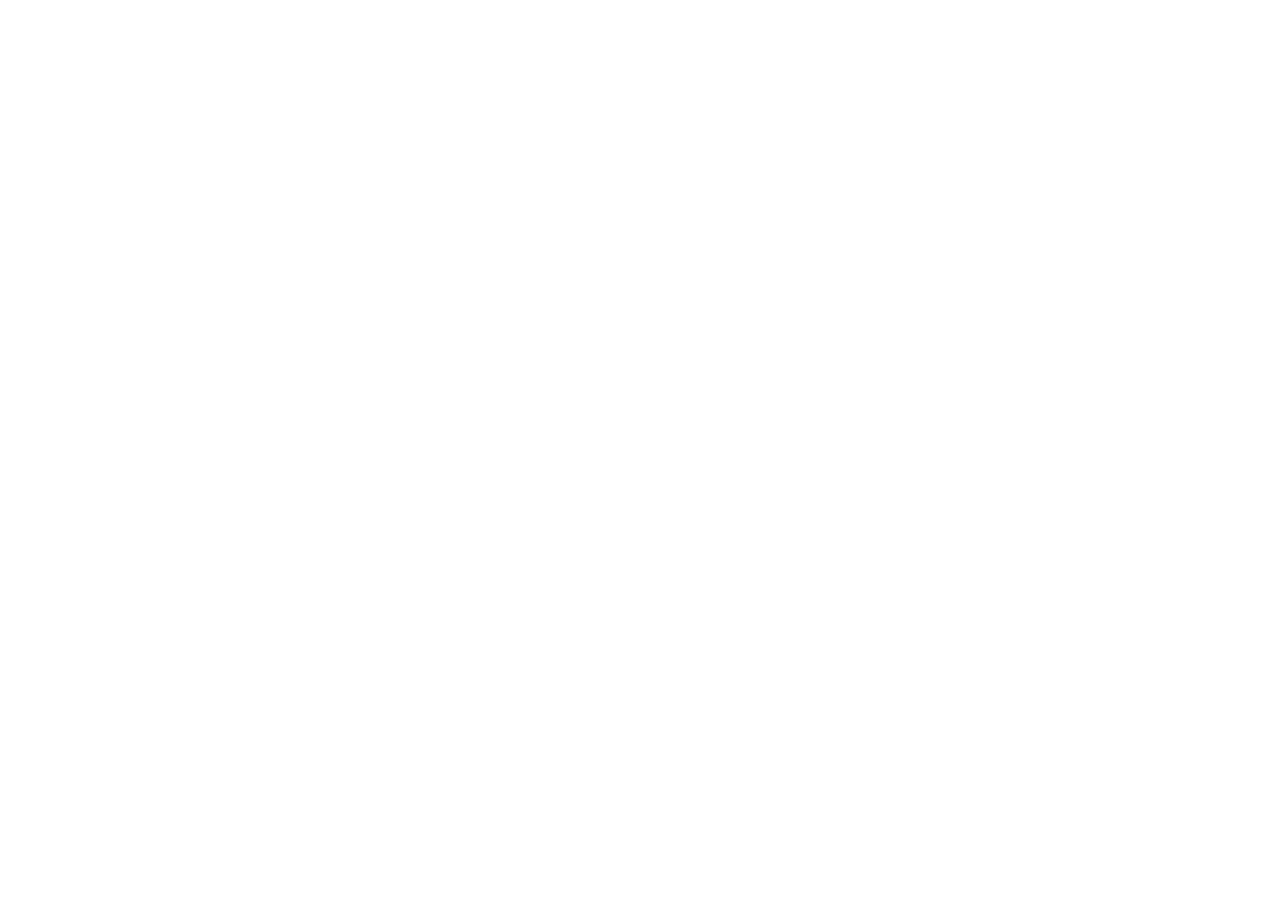
==== index.html @ dcfa7475 "Update index.html" ====
<html>

<head>
    <title>
        The Particle
    </title>
    <!--Responsive-->
    <meta name="viewport" content="width=device-width, initial-scal=1">
    <!--Bootstrap links-->
    <link rel="stylesheet" href="https://maxcdn.bootstrapcdn.com/bootstrap/3.4.0/css/bootstrap.min.css">
    <script src="https://ajax.googleapis.com/ajax/libs/jquery/3.4.1/jquery.min.js"></script>
    <script src="https://maxcdn.bootstrapcdn.com/bootstrap/3.4.0/js/bootstrap.min.js"></script>
    <!--Amatic SC, Google fonts link-->
    <link rel="shortcut icon" type="image/x-icon" href="image_2021_05_13T07_51_12_704Z.png">
    <link href="https://fonts.googleapis.com/css2?family=Amatic+SC&display=swap" rel="stylesheet">
    <!--Oswald, Google fonts link-->
    <link rel="preconnect" href="https://fonts.gstatic.com">
    <link href="https://fonts.googleapis.com/css2?family=Oswald:wght@200&display=swap" rel="stylesheet">

    <link href="style.css" rel="stylesheet">
</head>

<body>
    <style>
@media (prefers-color-scheme: dark){
    body{background-color:black; color:white;}}
        
        @media (prefers-color-scheme: light){
            body{
background-color:white; color:black;}}

    <nav class="navbar-inverse" style="position:sticky; top:0; z-index:99999;">
        <div class="navbar-header">
            <button type="button" class="navbar-toggle" data-toggle="collapse" data-target="#myNavbar">
                <span class="icon-bar"></span>
                <span class="icon-bar"></span>
                <span class="icon-bar"></span>
            </button>

            <a class="navbar-brand" href="#">The Particle</a>
        </div>

        <div class="collapse navbar-collapse" id="myNavbar">
            <ul class="nav navbar-nav">
                <li><a href="index.html">Home</a></li>
                <li><a href="ourteam.html">Our Team</a></li>
                <li><a href="ourarchive.html">Editions</a></li>
                <li><a href="contactus.html">Contact Us</a></li>

            </ul>

        </div>
    </nav>

    <section id="Particle" class="parallax-container">
        <div class="parallax-inner">

            <img src="logo.png">

            <h4>The Particle
            </h4>

            <h2>Because we're all a part of everything.</h2>

        </div>
    </section>
    <div id="margin">
        <section id="Disagreeing">

            <h1>the particle</h1>
            <h3>and stuff we do</h3>
            <p>some 400 word thing about the particle goes here-

            </p>
            <div style="background-color:#b0e0e6;">
                <img src="quote.png" style="width:5%;">
                <br>
                <p style="color:white;"><strong>....so like important stuff from the article comes here-</strong></p2>
            </div>
            <br>
            <p>and then the article continues</p>
            <a target="_blank" id="anchor-1" href="https://particlepatata.github.io/particle-edition-7">edition 7 </a>
        </section>
        <br><br><br><br>

        <section id="breaker">
            <center>
                <img src="">
            </center>

        </section>
        <button onclick="myFunction()">Change to dark mode</button>



        <br><br><br><br>

        <script>

            function myFunction() {
  const latestTheme = localStorage.getItem("theme");
  if (latestTheme == 'dark') {
    styleSheet.href = 'style.css';
    theme = 'light';
  } else {
    styleSheet.href = 'dark-theme.css';
    theme = 'dark';
  }
  // Finally, let's save the current preference to localStorage to keep using it
  localStorage.setItem("theme", theme);
}
        </script>
    </div>


</body>

</html>
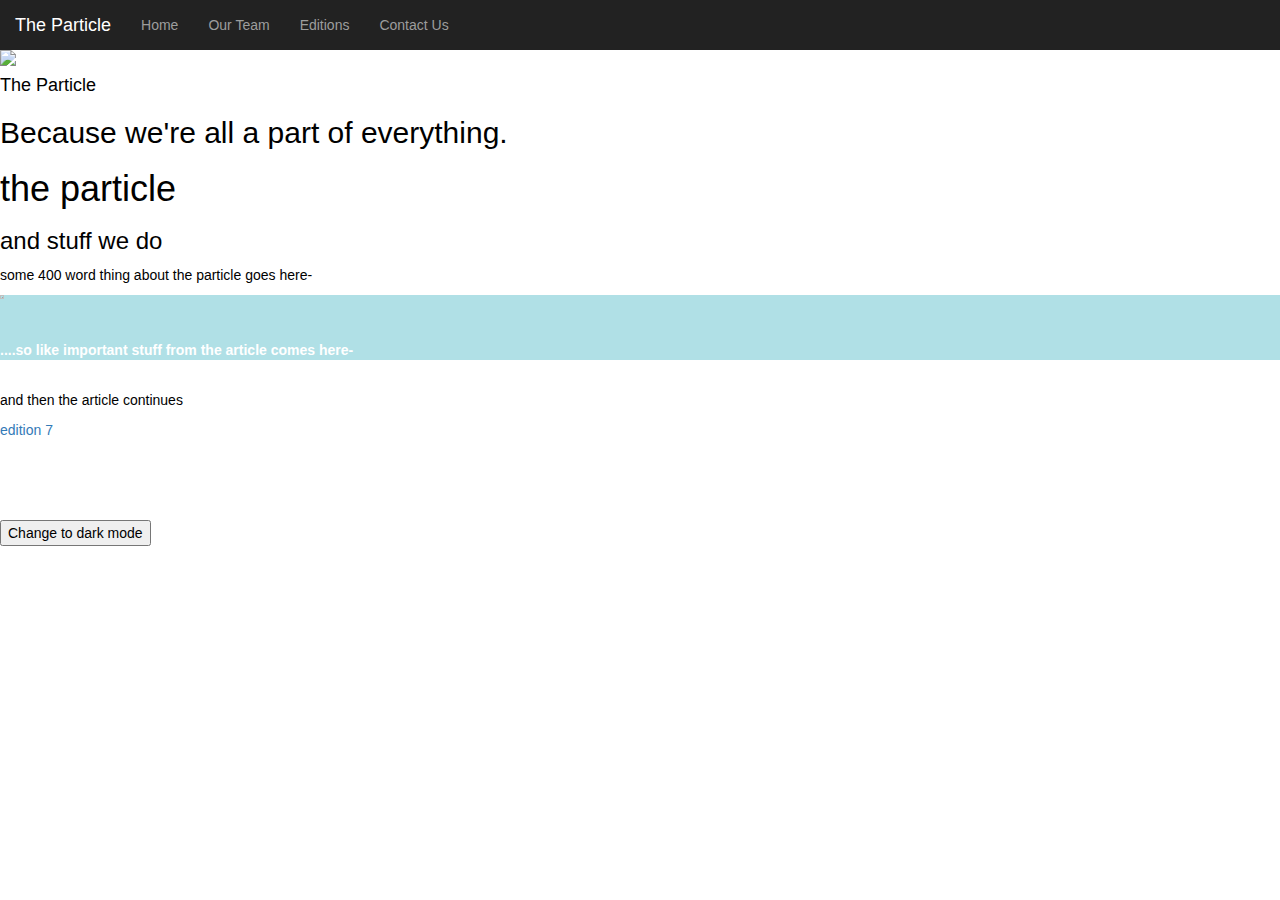
==== commit d1c7496e: "Update index.html" ====
--- a/index.html
+++ b/index.html
@@ -2,9 +2,9 @@
 
 <head>
     <title>
-        The Particle
-    </title>
-    <!--Responsive-->
+        The Particle 
+    </title> 
+    <!--Responsive--> 
     <meta name="viewport" content="width=device-width, initial-scal=1">
     <!--Bootstrap links-->
     <link rel="stylesheet" href="https://maxcdn.bootstrapcdn.com/bootstrap/3.4.0/css/bootstrap.min.css">
@@ -28,6 +28,7 @@
         @media (prefers-color-scheme: light){
             body{
 background-color:white; color:black;}}
+    </style>
 
     <nav class="navbar-inverse" style="position:sticky; top:0; z-index:99999;">
         <div class="navbar-header">
@@ -96,19 +97,8 @@
         <br><br><br><br>
 
         <script>
-
-            function myFunction() {
-  const latestTheme = localStorage.getItem("theme");
-  if (latestTheme == 'dark') {
-    styleSheet.href = 'style.css';
-    theme = 'light';
-  } else {
-    styleSheet.href = 'dark-theme.css';
-    theme = 'dark';
-  }
-  // Finally, let's save the current preference to localStorage to keep using it
-  localStorage.setItem("theme", theme);
-}
+            const a = window.matchMedia("(prefers-color-scheme: dark)");
+  console.log(a.matches);
         </script>
     </div>
 
